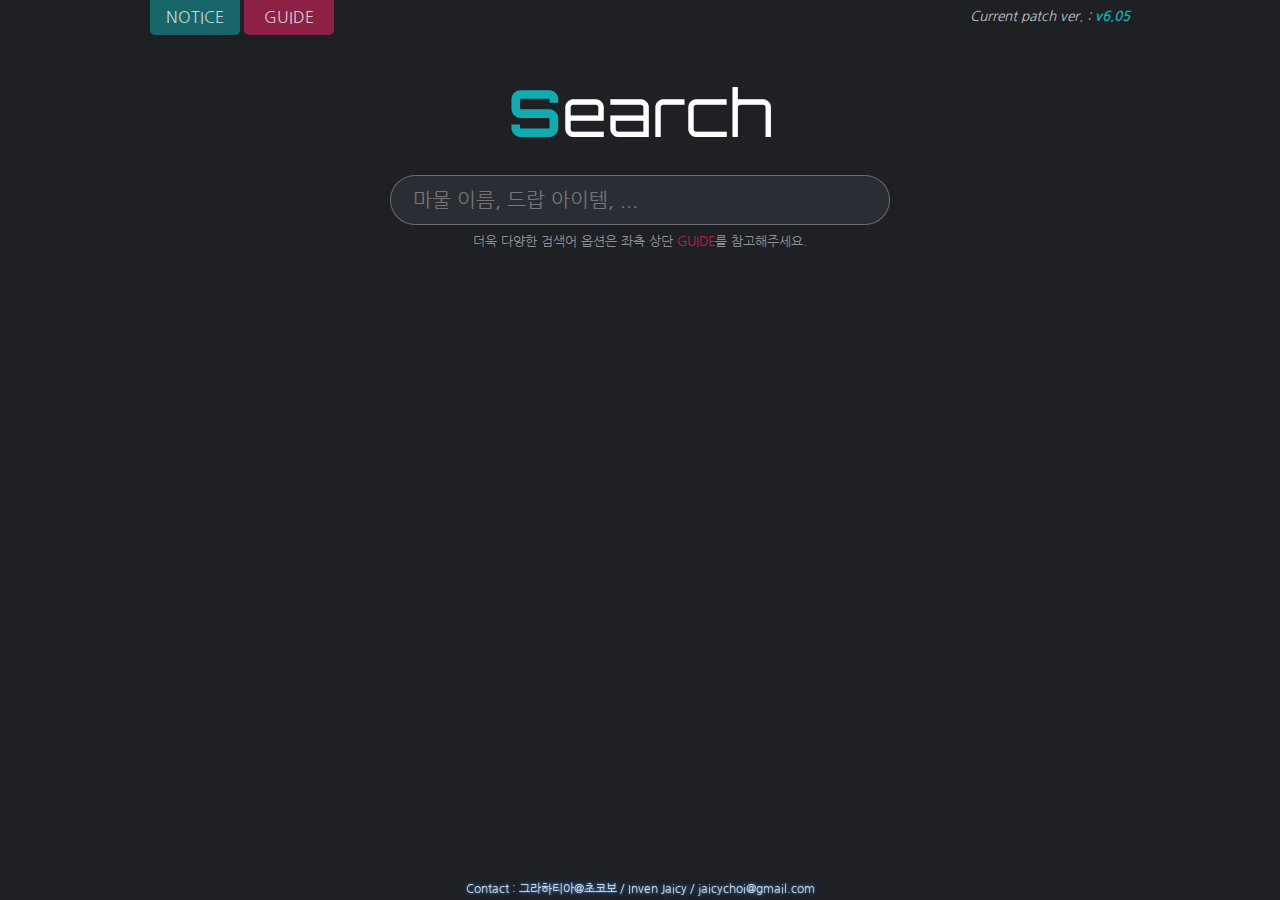
==== index.html @ 9fa477c6 "project copyed" ====
<!DOCTYPE html>
<html lang="en">
<head>
  <meta charset="UTF-8">
  <meta name="viewport" content="width=device-width, initial-scale=1.0, minimum-scale=1.0, maximum-scale=2.0">
  <title>FF14 필드 마물 검색</title>
  <link rel="stylesheet" href="css/reset.css">
  <link rel="stylesheet" href="css/style.css">
  <link rel="stylesheet" href="css/media_query.css">
  <link rel="shortcut icon" href="ico/favicon.ico">
  <script src="js/notice.js"></script>
  <script src="js/data.js"></script>
  <script src="js/hunt_story.js"></script>
</head>
<body id='top'>
  <header>
    <h1 class="title"><span class="title_color">S</span>earch</h1>
  </header>
  <div class="patch_version">
    <p>Current patch ver. : <span>v6.05</span></p>
  </div>
  <div class="notice_btn_wrapper">
    <button class="notice_btn">NOTICE</button>
    <button class="guide_btn">GUIDE</button>
  </div>
  <div class="notice_wrapper">
    <button class="close_btn"></button>
    <div class="notice_content">
      <p class="content_text"></p>
    </div>
  </div>
  <div class="contents">
    <form class="search-form" name="search">
      <input class="search" placeholder="마물 이름, 드랍 아이템, ..." type="text" name="keywords" onkeypress="enter(this.form)">
      <div class="delete_value"></div>
      <button class="submit">Go</button>
      <p class="keywords_guide">더욱 다양한 검색어 옵션은 좌측 상단 <span>GUIDE</span>를 참고해주세요.</p>
    </form>
    <div class="results"></div>
  </div>
  <div id='layer'>
    <div class='layer_content'></div>
  </div>
  <a href='#top' class="top_button"><img src="icon/top_button.png" alt="top button"></a>
  <footer>Contact : 그라하티아@초코보 / Inven Jaicy / jaicychoi@gmail.com</footer>
  <script src="https://ajax.googleapis.com/ajax/libs/jquery/1.11.3/jquery.min.js"></script> 
  <script src="js/script.js"></script>
</body>
</html>
---- css/style.css ----
@import url('https://fonts.googleapis.com/css?family=Orbitron:500,700,900&display=swap');
@import url('https://fonts.googleapis.com/css?family=Nanum+Gothic&display=swap&subset=korean');
@import url('https://fonts.googleapis.com/css?family=Cormorant+Garamond:300i,400i&display=swap');
@import url('https://fonts.googleapis.com/css2?family=Noto+Serif+KR:wght@300;400;500;600;700;800&display=swap');

body{
    position: relative;
    float: left;
    width: 100%;
    font-size: 1em;
    min-width: 320px;
    background-color: rgb(30, 32, 36);
}
body.scroll_lock{
    overflow: hidden;
    background-color: rgba(0, 0, 0, .95);
}
body.view_story{
    overflow: hidden;
}
body.view_map{
    overflow: hidden;
}
body::-webkit-scrollbar {
    display: none;
}
#layer{
    position: absolute;
    width: 100%;
    height: 100%;
    background: rgba(0, 0, 0, 0.5);
    position: fixed;
    top: 0;
    left: 0;
    z-index: 2;
    visibility: hidden;
    opacity: 0;
    transition: all 0.5s ease;
}
.layer_content, .layer_content_story{
    width: 100%;
    height: 100%;
    overflow: auto;
    min-width: 320px;
}
.notice_title{
    font-size: 1.25em;
    font-weight: 600;
}
.notice_wrapper{
    position: absolute;
    margin-top: 125px;
    width: 840px;
    left: 50%;
    transform: translate(-50%, -15vh);
    opacity: 0;
/*     transition: all .3s ease; */
    transition: all .75s ease-in-out;
    z-index: -1;
}
.notice_wrapper.show{
    z-index: 1;
    opacity: 1;
    transform: translate(-50%, 0);
}
.notice_btn_wrapper{
    position: absolute;
    top: 0;
    left: 50%;
    transform: translateX(-50%);
    width: 980px;
    z-index: 1;
}
.notice_btn{
    position: relative;
    width: 90px;
    height: 65px;
    font-family: 'Nanum Gothic', sans-serif;
    font-size: 1em;
    line-height: 93px;
    background-color: rgb(17, 171, 176, 0.5);
    left: 0;
    top: -30px;
    border: none;
    border-radius: 0 0 5px 5px;
    color: rgba(255, 255, 255, 0.75);
    cursor: pointer;
    transition: all .3s ease;
}
.notice_btn:hover, .notice_btn.hold{
    background-color: rgb(17, 171, 176, 0.75);
    color: rgba(255, 255, 255, 1);
    box-shadow: 0 0 10px 3px rgba(255, 255, 255, 0.3);
    top: 0px;
}
.notice_btn:focus{
    outline: none;
}
.guide_btn{
    position: relative;
    width: 90px;
    height: 65px;
    font-family: 'Nanum Gothic', sans-serif;
    font-size: 1em;
    line-height: 93px;
    background-color: rgb(252 32 101 / 50%);
    left: 0;
    top: -30px;
    border: none;
    border-radius: 0 0 5px 5px;
    color: rgba(255, 255, 255, 0.75);
    cursor: pointer;
    transition: all .3s ease;
}
.guide_btn:hover, .guide_btn.hold{
    background-color: rgb(252 32 101 / 50%);
    color: rgba(255, 255, 255, 1);
    box-shadow: 0 0 10px 3px rgba(255, 255, 255, 0.3);
    top: 0px;
}
.notice_content{
    position: relative;
    height: 100%;
    color: black;
    background-color: rgba(255, 255, 255, 0.6);
    border-radius: 5px;
    padding: 40px 20px 40px 60px;
    font-size: 0.97em;
    font-family: 'Nanum Gothic', sans-serif;
    line-height: 1.25em;
/*     max-height: 600px; */
    max-height: 53vh;
    overflow-y: scroll;
}
.notice_content::-webkit-scrollbar{
    width: 27px;
}
.notice_content::-webkit-scrollbar-track {
    background: transparent;
}
.notice_content::-webkit-scrollbar-thumb {
    background: #757575;
    border-radius: 13.5px;
    background-clip: padding-box;
    border: 10px solid transparent;
}
.notice_content::-webkit-scrollbar-thumb:hover{
    background: #555;
    border-radius: 13.5px;
    background-clip: padding-box;
    border: 10px solid transparent;
}
.content_text{
    overflow: auto;
}
.notice_zodiac_icon{
    position: relative;
    top: 5px;
}
.close_btn{
    border: none;
    position: fixed;
    right: 23px;
    top: 11px;
    width: 25px;
    height: 25px;
    cursor: pointer;
    background: url(../icon/close_icon.png) no-repeat;
    background-size: contain;
    filter: invert(100%);
    z-index: 1;
}
.close_btn:focus{
    outline: none;
}
.patch_version{
    position: absolute;
    float: left;
    width: 980px;
    left: 50%;
    transform: translateX(-50%);
    top: 10px;
    text-align: right;
}
.patch_version p{
    color: rgba(255, 255, 255, .75);
    font-family: 'Nanum Gothic', sans-serif;
    font-size: 0.85em;
    font-style: italic;
}
.patch_version p span{
    font-weight: bold;
    color: #11ABB0;
}
.outer_link{
    text-decoration: none;
    color: #3F51B5;
}
.contents{
    position: relative;
    float: left;
    width: 100%;
    height: 100%;
    top: 0;
    left: 0;
    transition: all .75s ease-in-out;
}
.contents.show{
    height: 100vh;
}
.contents.show:after{
    content: '';
    position: absolute;
    top: 0;
    left: 0;
    width: 100%;
    height: 100%;
}
form.scroll{
    position: fixed;
    top: 0;
    padding: 10px 0;
    margin: 0;
    background-color: rgba(30, 32, 36, 0.75);
    z-index: 1;
}
form.up{
    position: relative;
    margin: 30px 0 40px 0;
    padding: 0;
    background-color: transparent;
    z-index: 0;
}
header{
    position: relative;
    width: 100%;
    float: left;
}
.title.blur, .contents.blur{
    filter: blur(7px);
}
.info{
    position: relative;
    color: white;
    font-family: 'Nanum Gothic', sans-serif;
    font-size: 1.125em;
    text-align: center;
    width: 920px;
    padding: 10px 0px 10px 0px;
    border-radius: 7px 7px 0px 0px;
    text-shadow: 0 0 10px #fff, 0 0 15px rgb(255, 223, 165);
    margin: 50px auto 0px;
    background-color: rgba(55, 58, 61, 0.9);
}
.map{
    position: relative;
    width: 920px;
    left: 50%;
    transform: translateX(-50%);
}
.layer_content:after, .script_wrapper:after{
    content: '아무 곳이나 클릭하거나 ESC를 누르면 결과 화면으로 돌아갑니다.';
    font-family: 'Nanum Gothic', sans-serif;
    text-align: center;
    position: relative;
    display: block;
    width: 920px;
    bottom: 0;
    left: 50%;
    transform: translateX(-50%);
    color: white;
    padding: 3px 0;
    margin: 5px 0 30px 0;
    font-size: 0.8em;
    background-color: #232323;
}
.script_wrapper:after{
    width: 100%;
    margin: 5px 0 0 0;
}
.name{
    color: #11ABB0;
}
a:hover{
    font-weight: bold;
}
.script_wrapper{
    position: absolute;
    float: left;
    left: 50%;
    top: 50%;
    transform: translate(-50%, -50%);
    width: 450px;
    font-family: 'Noto Serif KR', serif;
    font-weight: 500;
}
.script_wrapper img{
    width: 100%;
    display: block;
}
.text_wrapper{
    position: absolute;
    top: 0;
    width: 87%;
    left: 50%;
    transform: translateX(-50%);
    font-weight: 400;
}
.script_title{
    position: relative;
    float: left;
    width: 100%;
    text-align: center;
    margin-top: 40px;
    margin-bottom: 43px;
    font-size: 1.275em;
    font-weight: 800;
}
.script{
    position: relative;
    float: left;
    width: 100%;
    display: inline-block;
    margin-bottom: 30px;
    font-size: 1.05em;
    line-height: 1.25em;

}
.npc{
    position: relative;
    float: left;
    width: 100%;
    text-align: right;
    font-style: italic;
    font-size: 0.95em;
}
.title{
    position: relative;
    float: left;
    left: 50%;
    transform: translateX(-50%);
    margin-top: 80px;
    cursor: pointer;
    font-family: 'Orbitron', sans-serif;
    font-size: 4.0625em;
    color: white;
    transition: all .75s ease-in-out;
}
.title_color{
    color: #11ABB0;
    font-weight: bold;
}
.title.zindex{
    z-index: -1;
}
.search-form{
    position: relative;
    float: left;
    width: 100%;
    text-align: center;
    margin-top: 30px;
    margin-bottom: 40px;
    transition: all .3s ease;
}
.search{
    position: relative;
    float: left;
    left: 50%;
    transform: translateX(-50%);
    text-indent: 20px;
    height: 50px;
    width: 500px;
    font-size: 1.25em;
    border: 1px solid rgba(255, 255, 255, .3);
    background-color:  rgba(68, 73, 85, .35);
    border-radius: 25px;
    color: rgba(255, 255, 255, 0.65);
    font-family: 'Nanum Gothic', sans-serif;
    ime-mode: active;
    box-sizing: border-box;
}
.delete_value{
    position: relative;
    width: 20px;
    height: 20px;
    right: 27px;
    top: 15px;
    background: url(../icon/close_icon.png) no-repeat center;
    background-size: contain;
    cursor: pointer;
    display: none;
}
.delete_value.show{
    display: inline-block;
}
.search:hover{
    background-color: rgb(68, 73, 85);
    border: none;
    box-sizing: border-box;
}
.search:focus{
    outline:none;
    color: white;
    background-color: rgb(68, 73, 85);
    border: none;
    box-sizing: border-box;
}
.submit{
    font-family: 'Orbitron', sans-serif;
    font-size: 1.25em;
    border: none;
    color: #fff;
    background-color: #11ABB0;
    padding-top: 14px;
    padding-bottom: 13px;
    padding-left: 25px;
    padding-right: 25px;
    margin-left: -5px;
    vertical-align: middle;
    display: none;
}
.keywords_guide{
    color: rgba(197, 197, 197, .7);
    position: absolute;
    float: left;
    font-family: 'Nanum Gothic', sans-serif;
    font-size: 0.8125em;
    width: 100%;
    bottom: -23px;
    transition: all .5s ease-in-out;
}
.keywords_guide.hide{
    opacity: 0;
}
.keywords_guide span{
    color: rgba(252, 32, 101, .7);
}
.results{
    position: relative;
    float: left;
    left: 50%;
    transform: translateX(-50%);
    width: 980px;
    margin-bottom: 50px;
    color: aliceblue;
}
.not_found {
    font-size: 1.875em;
    text-align: center;
    font-family: 'Nanum Gothic', sans-serif;
}
.total {
    text-align: right;
    font-family: 'Cormorant Garamond', serif;
    font-size: 1.375em;
    font-style: italic;
    font-weight: 300;
    color: rgb(194, 200, 206);
    margin-bottom: 5px;
    z-index: 2;
}
.show_table{
    position: relative;
    float: left;
    width: 100%;
    box-sizing: border-box;
    border-top: 1px solid rgb(62, 66, 88);
    font-family: 'Nanum Gothic', sans-serif;
}
.bottom_line{
    border-bottom: 1px solid rgb(62, 66, 88);
}
ul{
    display: flex;
    flex-direction: row;
}
ul:hover{
    background-color: rgba(68, 73, 85, 0.356);
}
.td_level{
    position: relative; 
    width: 10%;
    font-size: 0.8125em;
    color: rgba(240, 248, 255, 0.733);
}
.level_align{
    position: absolute;
    width: 100%;
    height: 100%;
    display: flex;
    justify-content: center;
    align-items: center;
    margin-left: 5px;
}
.highlight{
    color: yellow;
    font-weight: bold;
}
.td_name{
    position: relative;
    width: 24%;
    z-index: 1;
}
.name_align{
    position: absolute;
    width: 135%;
    height: 100%;
    text-align: left;
    display: flex;
    align-items: center;
    text-indent: 10px;
    text-align: center;
}
.td_name:hover{
    cursor: pointer;
    font-weight: bold;
/*     background-color: aliceblue; */
    transition: all 0.5s linear;
}

.td_hunt{
    position: relative;
    width: 2%;
}
.hunt_icon{
    position: absolute;
    top: 50%;
    transform: translateY(-50%);
    width: 13px;
    height: 17px;
}
.SAB_icon{
    position: absolute;
    top: 50%;
    transform: translateY(-50%);
    width: 17px;
    min-width: 17px;
}
.log_icon{
    position: absolute;
    top: 50%;
    transform: translateY(-50%);
    width: 22px;
    left: -3px;
}
.blu_icon, .fate_icon{
    position: relative;
    float: left;
    margin-left: 7px;
    top: 1px;
}
.zodiac_icon{
    position: relative;
    float: left;
    margin-left: 3px;
    margin-right: -6px;
    width: 23px;
}
.blu_skill{
    position: absolute;
    float: left;
    right: 0px;
    font-size: 0.75em;
    color: #1d86ff;
}
.skill_wrapper{
    position: absolute;
    right: 0;
    width: 50%;
}
.blu_skill_p{
    position: relative;
    float: left;
    text-align: right;
    width: 100%;
    font-size: 0.75em;
    color: #1d86ff;
    line-height: 1.25em;
}
.fate_title{
    position: relative;
    float: left;
    font-size: 0.75em;
    color: #eb8eeb;
    margin-left: -5px;
}
.td_location{
    position: relative;
    width: 25%;
    color: rgba(255, 255, 255, 0.85);
}
.location_align{
    position: absolute;
    width: 100%;
    height: 100%;
    left: 45px;
    display: flex;
    justify-content: center;
    align-items: center;
    text-align: center;
}
.td_coordinate{
    position: relative;
    width: 15%;
    text-align: left;
    color: rgba(240, 248, 255, 0.733);
    font-size: 0.875em;
/*     background-color: green; */
}
.coordinate_align{
    position: absolute;
    width: 100%;
    height: 100%;
    display: flex;
    align-items: center;
    justify-content: center;
}
.td_drop{
    position: relative;
    width: 24%;
    min-height: 25px;
    text-align: left;
    line-height: 160%;
    padding-top: 10px;
    padding-bottom: 10px;
    padding-left:10px;
    color: rgb(124, 185, 187);
}
.td_drop a{
    color: rgb(124, 185, 187);
}
.drop_align{
    position: absolute;
    left: 0;
    top: 50%;
    transform: translateY(-50%);
    padding-left: 10px;
}
#drop p.hover{
    font-weight: bold
}
.drop_align span{
    position: relative;
    display: block;
}
.drop_align span a{
    color: transparent;
}
.nickname{
    cursor: pointer;
    color: #e5b0a6;
    font-size: 0.875em;
    text-align: center;
}
.nickname:hover{
    font-weight: bold;
}
.top_button{
    display: block;
    width: 50px;
    position: fixed;
    right: 16px;
    bottom: 25px;
    transform: translateY(100px);
/*     -webkit-transition: all 1s ease;
    -moz-transition: all 1s ease;
    -o-transition: all 1s ease; */
    transition: all 1s ease;
    z-index: 1;
}
.top_button:before{
    content: 'TOP';
    color: rgba(255, 255, 255, .75);
    font-family: 'Nanum Gothic', sans-serif;
    font-size: 0.85em;
    letter-spacing: 1.5px;
    display: block;
    text-align: center;
    margin-bottom: 5px;
}
.top_button img{
    width: 100%;
}
.top_button.show {
    transform: translateY(0);
}
footer{
    position: fixed;
    bottom: 0px;
    width: 100%;
    text-align: center;
    background-color: rgba(30, 32, 36, 0.8);
    left: 50%;
    transform: translate(-50%, 0%);
    padding: 5px;
    color: rgba(255, 255, 255, 0.7);
    font-family: 'Nanum Gothic', sans-serif;
    font-size: 0.75em;
    text-shadow: 0 0 2px rgba(255, 255, 255, 0.5), 0 0 7px rgb(5, 121, 255);
}
strong{
    font-weight: bold;
}
em{
    font-style: italic;
}
---- css/media_query.css ----
@media screen and (max-width:1200px){
    .notice_wrapper, .notice_btn_wrapper{
        width: 80%;
    }
}
@media screen and (max-width: 980px){
    .patch_version{
        width: 97%;
    }
    .info{
        width: 95%;
    }
    .map{
        width: 95%;
    }
    .results{
        width: 95%;
    }
    .layer_content:after{
        width: 95%;
    }
    .notice_wrapper{
        margin-top: 100px;
    }
    .notice_content{
        padding: 30px 25px 30px 50px;
    }
    .notice_content::-webkit-scrollbar{
        width: 13px;
    }
    .notice_content::-webkit-scrollbar-thumb {
        border: 4px solid transparent;
    }
    .notice_content::-webkit-scrollbar-thumb:hover{
        border: 4px solid transparent;
    }
    .close_btn{
        right: 11px;
        width: 23px;
        height: 23px;
    }
}
@media screen and (max-width: 950px){
    .name_align{
        width: 140%;
    }
    .location_align{
        left: 55px;
    }
}
@media screen and (max-width: 900px){
    .name_align{
        width: 135%;
    }
    .blu_skill, .skill_wrapper, .fate_title{
        display: none;
    }
    .location_align{
        left: 15px;
    }
}
@media screen and (max-width: 768px){
    body{
        font-size: 0.9em;
    }
    .td_level{
        width: 8%
    }
    .td_name{
        width: 33%;
    }
    .td_location{
        width: 28%;
    }
    .location_align{
        left: 0px;
    }
    .td_drop{
        width: 25%;
    }
    .top_button{
        width: 45px;
        bottom: 20px;
        transform: translateY(95px);
    }
    .top_button:before{
        margin-bottom: 3px;
    }
    .notice_wrapper{
        margin-top: 90px;
    }
    .notice_content{
        padding: 30px 30px 30px 50px;
    }
    .notice_content::-webkit-scrollbar{
        width: 10px;
    }
    .notice_content::-webkit-scrollbar-thumb {
        border: 3px solid transparent;
    }
    .notice_content::-webkit-scrollbar-thumb:hover{
        border: 3px solid transparent;
    }
    .script_wrapper{
        width: 425px;
    }
    .script_title{
        margin-top: 40px;
        margin-bottom: 35px;
        font-size: 1.35em;
    }
    .script{
        margin-bottom: 25px;
        font-size: 1.1em;
    }
    .npc{
        font-size: 1em;
    }
}
@media screen and (max-width: 620px){
    .patch_version p{
        font-size: 0.825em;
    }
    .title{
        margin-top: 60px;
    }
    .search{
        width: 75%;
    }
    .submit{
/*         display: block; */
    }
    .td_level{
        width: 8%
    }
    .td_drop{
        width: 31%;
    }
    .hunt_icon{
        width: 10px;
        height: 15px;
        padding-left: 3.5px;
    }
    .SAB_icon{
        width: 13px;
        min-width: 13px;
        padding-left: 3.5px;
    }
    .log_icon{
        width: 17px;
        left: 1px;
    }
    .blu_icon{
        margin-left: 5px;
        width: 19px;
    }
    .fate_icon{
        width: 19px;
    }
    .td_coordinate{
        display: none;
    }
    .notice_btn, .guide_btn{
        width: 85px;
        height: 62px;
        font-size: 0.97em;
        line-height: 89px;
    }
    .notice_btn:hover, .notice_btn.hold, .guide_btn:hover, .guide_btn.hold{
        top: -10px;
    }
    .notice_wrapper{
        margin-top: 12.5%;
    }
    .notice_content{
        padding: 25px 20px 25px 40px;
        max-height: 70vh;
    }
    .notice_content::-webkit-scrollbar{
        width: 10px;
    }
    .close_btn{
        right: 10px;
        width: 20px;
        height: 20px;
    }
    .info{
        font-size: 1.1em;
    }
}
@media screen and (max-width: 480px){
    body{
        font-size: 0.85em;
    }
    .patch_version p{
        font-size: 0.8em;
    }
    .search{
        width: 80%;
        height: 48px;
        border-radius: 24px;
    }
    .show_table{
        line-height: 16px;
    }
    .top_button{
        width: 40px;
        bottom: 20px;
        transform: translateY(95px);
    }
    .top_button:before{
        font-size: 0.8em;
        letter-spacing: 1.3px;
        margin-bottom: 3px;
    }
    .notice_content{
        padding: 20px 23px 20px 35px;
    }
    .notice_content::-webkit-scrollbar{
        width: 4px;
    }
    .notice_content::-webkit-scrollbar-thumb {
        background-clip: unset;
        border: none;
    }
    .notice_content::-webkit-scrollbar-thumb:hover{
        border: none;
    }
    .notice_btn, .guide_btn{
        width: 80px;
        height: 60px;
        font-size: 0.95em;
        line-height: 88px;
    }
    .notice_btn:hover, .notice_btn.hold, .guide_btn:hover, .guide_btn.hold{
        top: -15px;
    }
    .close_btn{
        right: 8px;
        width: 18px;
        height: 18px;
    }
    .content_text{
        position: relative;
        margin-top: 10px;
    }
    .name_align{
        width: 100%;
    }
    .blu_icon, .fate_icon{
        width: 18px;
    }
    .zodiac_icon{
        margin-left: 0px;
        margin-right: -2px;
        width: 22px;
    }
    .blu_skill{
        position: relative;
        float: left;
        font-size: 0.8em;
    }
    .blu_skill:before{
        content: none;    
    }
    .info{
        font-size: 1em;
        padding: 8px 0px 8px 0px;
    }
    .script_wrapper{
        width: 360px;
    }
    .script_title{
        margin-top: 30px;
        margin-bottom: 27px;
    }
    .script{
        margin-bottom: 15px;
        font-size: 1.085em;
    }
    .npc{
        font-size: 0.95em;
    }
}
@media screen and (max-width: 400px){
    .patch_version p{
        font-size: 0.785em;
    }
    .search{
        height: 46px;
        border-radius: 23px;
    }
    .notice_btn, .guide_btn{
        width: 78px;
        height: 59px;
        font-size: 0.95em;
        line-height: 87px;
    }
    .notice_btn:hover, .notice_btn.hold, .guide_btn:hover, .guide_btn.hold{
        top: -17px;
    }
    .td_name{
        width: 33%;
    }
    .name_align{
        text-indent: 2px;
    }
    .td_location{
        width: 28%;
    }
    .hunt_icon, .SAB_icon, .log_icon{
        display: none;
    }
    .blu_icon, .fate_icon{
        margin-left: 4px;
        width: 17px;
    }
    .zodiac_icon{
        margin-right: -4px;
        width: 21px;
    }
    .info{
        font-size: 0.97em;
        padding: 7px 0px 7px 0px;
    }
    .script_wrapper{
        width: 310px;
    }
    .script_title{
        margin-top: 25px;
        margin-bottom: 20px;
        font-size: 1.2em;
    }
    .script{
        margin-bottom: 13px;
        font-size: 0.985em;
        line-height: 1.2em;
    }
}
@media screen and (max-width: 320px){
    body{
        font-size: 0.8em;
    }
    .notice_btn, .guide_btn{
        width: 73px;
        height: 58px;
        font-size: 0.95em;
        line-height: 87px;
    }
    .search{
        height: 44px;
        border-radius: 22px;
    }
    .delete_value{
        width: 18px;
        height: 20px;
        right: 27px;
        top: 12px;
    }
    .notice_content{
        top: 10px;
    }
    .close_btn{
        top: 21px;
    }
    .info{
        font-size: 0.9125em;
        padding: 6px 0px 6px 0px;
    }
    .script_wrapper{
        width: 285px;
    }
    .text_wrapper{
        width: 90%;
    }
    .script_title{
        margin-top: 20px;
        margin-bottom: 17px;
        font-size: 1.15em;
    }
    .script{
        margin-bottom: 11px;
        font-size: 0.985em;
    }
    .npc{
        font-size: 0.875em;
    }
}
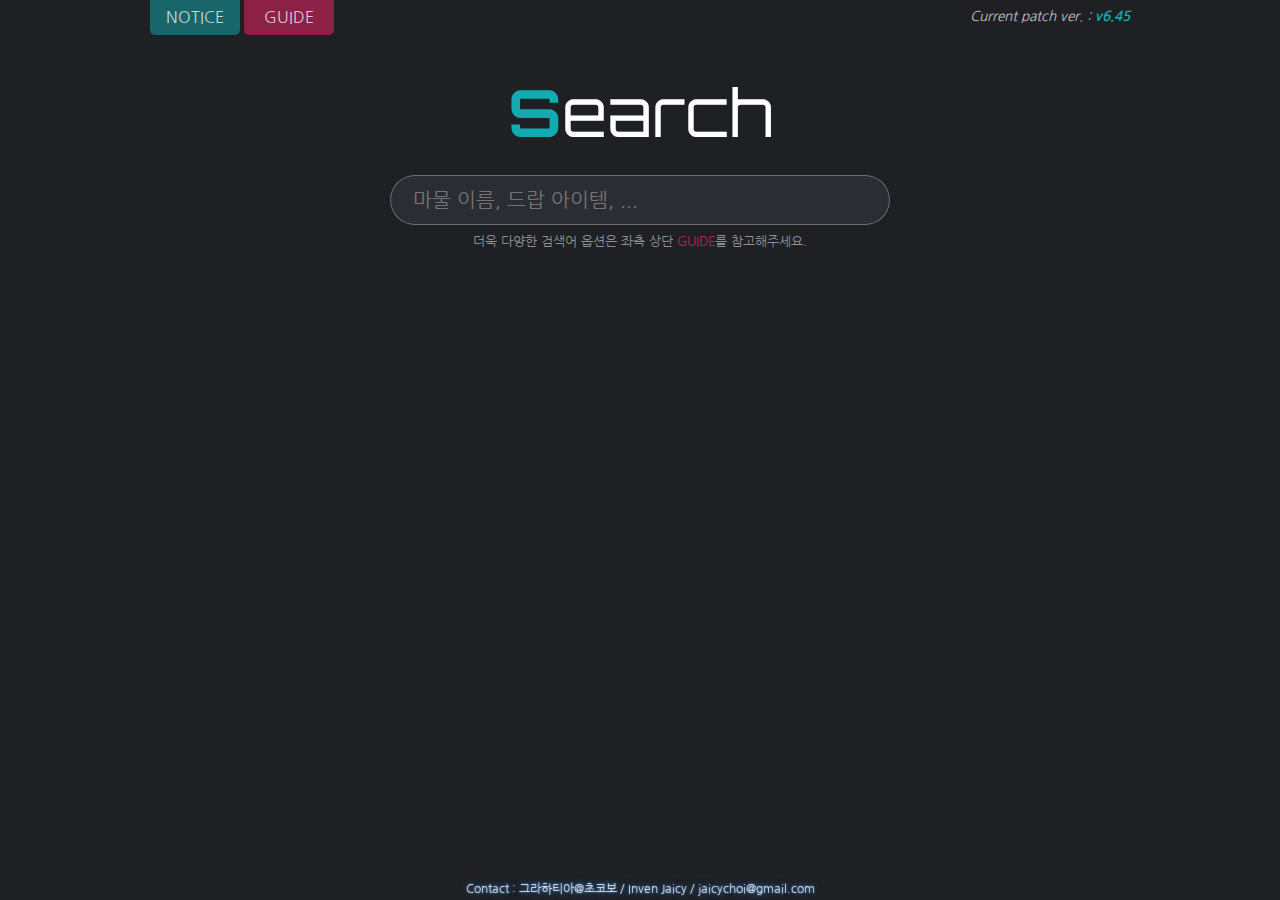
==== commit 76baf78a: "v6.45 blue mage info added" ====
--- a/index.html
+++ b/index.html
@@ -17,7 +17,7 @@
     <h1 class="title"><span class="title_color">S</span>earch</h1>
   </header>
   <div class="patch_version">
-    <p>Current patch ver. : <span>v6.05</span></p>
+    <p>Current patch ver. : <span>v6.45</span></p>
   </div>
   <div class="notice_btn_wrapper">
     <button class="notice_btn">NOTICE</button>
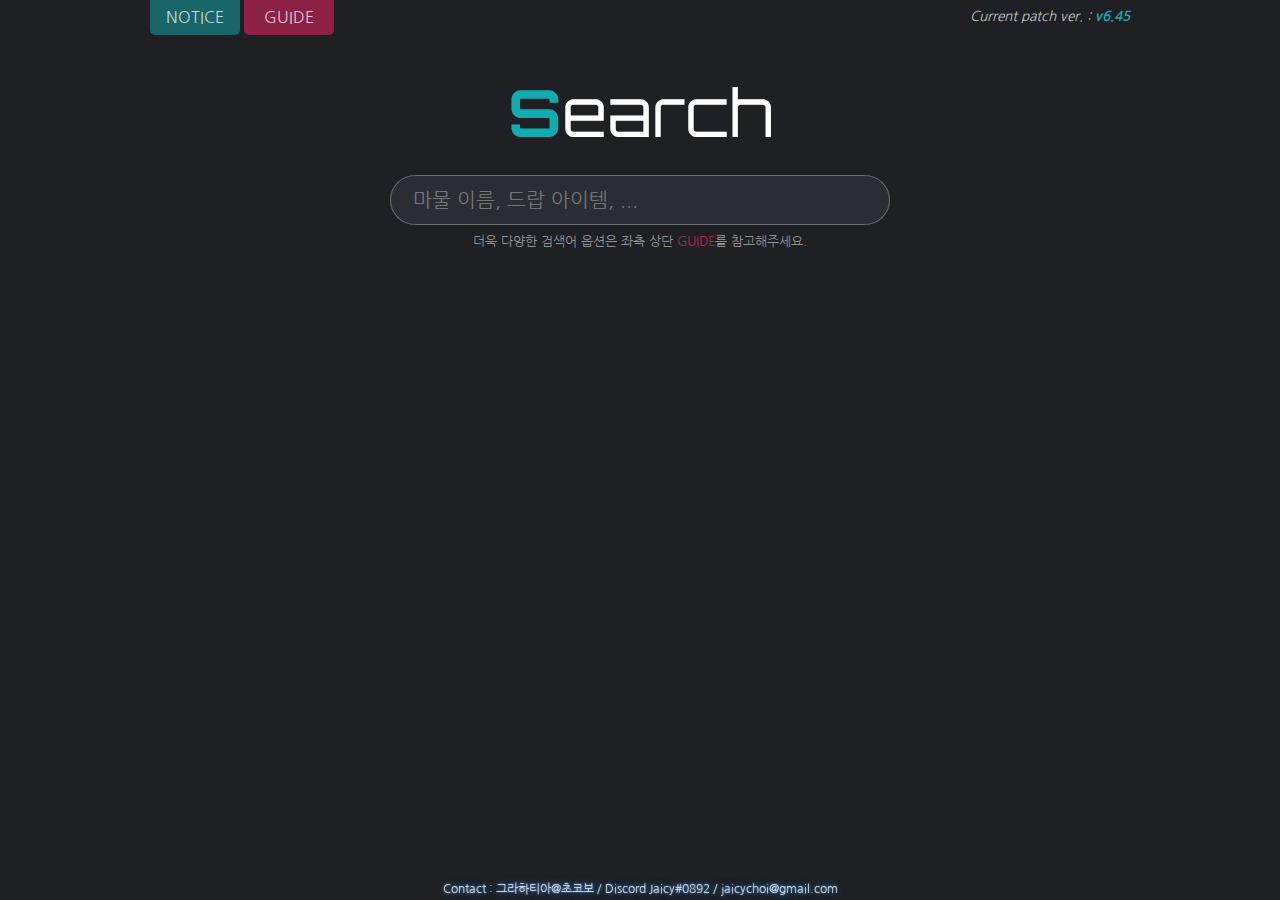
==== commit 3948a683: "footer text modified" ====
--- a/index.html
+++ b/index.html
@@ -42,7 +42,7 @@
     <div class='layer_content'></div>
   </div>
   <a href='#top' class="top_button"><img src="icon/top_button.png" alt="top button"></a>
-  <footer>Contact : 그라하티아@초코보 / Inven Jaicy / jaicychoi@gmail.com</footer>
+  <footer>Contact : 그라하티아@초코보 / Discord Jaicy#0892 / jaicychoi@gmail.com</footer>
   <script src="https://ajax.googleapis.com/ajax/libs/jquery/1.11.3/jquery.min.js"></script> 
   <script src="js/script.js"></script>
 </body>
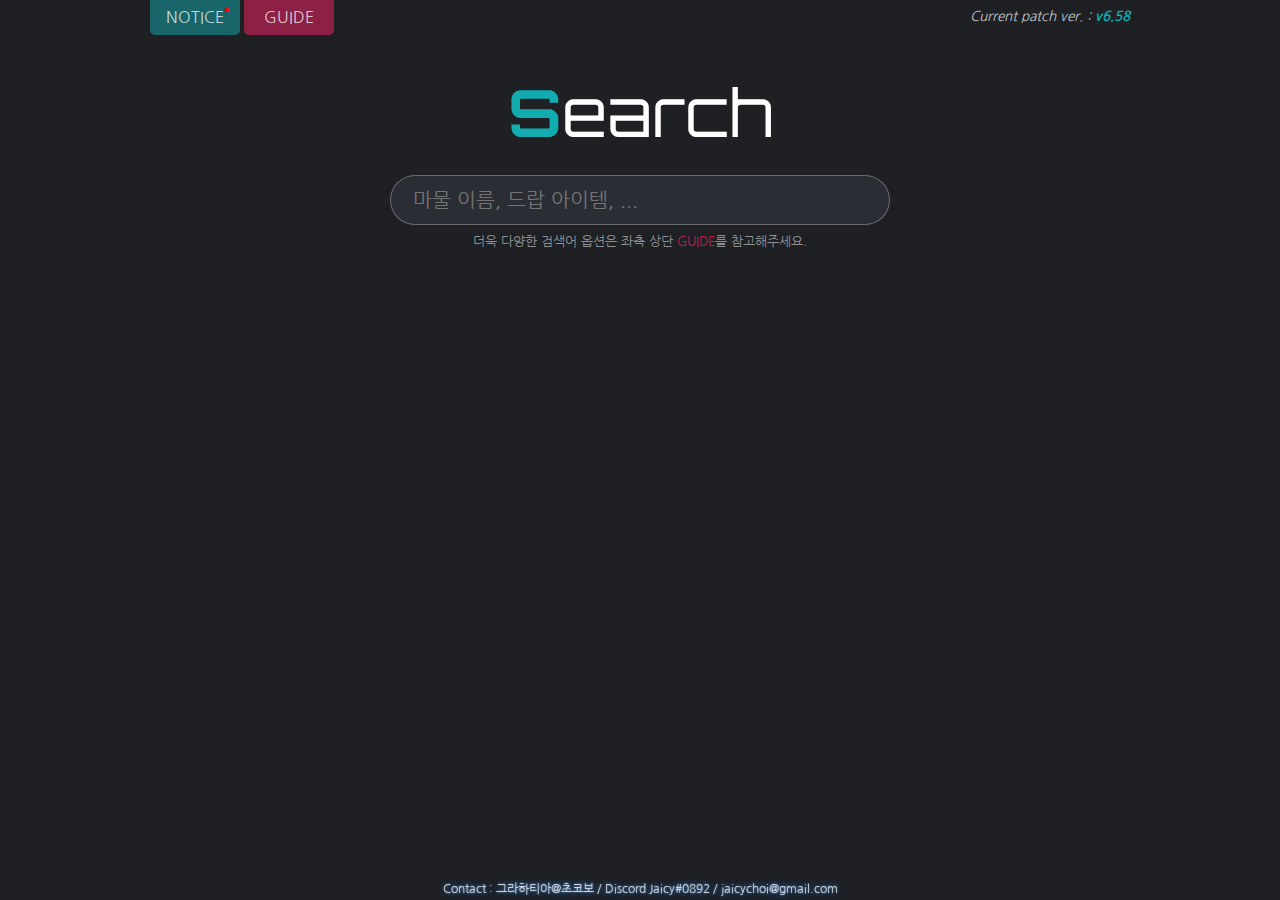
==== commit 42e9190f: "v7.0 notice added" ====
--- a/index.html
+++ b/index.html
@@ -17,10 +17,10 @@
     <h1 class="title"><span class="title_color">S</span>earch</h1>
   </header>
   <div class="patch_version">
-    <p>Current patch ver. : <span>v6.45</span></p>
+    <p>Current patch ver. : <span>v6.58</span></p>
   </div>
   <div class="notice_btn_wrapper">
-    <button class="notice_btn">NOTICE</button>
+    <button class="notice_btn">NOTICE<sup class="notice_dot">●</sup></button>
     <button class="guide_btn">GUIDE</button>
   </div>
   <div class="notice_wrapper">
--- a/css/style.css
+++ b/css/style.css
@@ -46,6 +46,10 @@
 .notice_title{
     font-size: 1.25em;
     font-weight: 600;
+}
+.notice_font_style{
+    color: rgb(201, 0, 0);
+    font-style: italic;
 }
 .notice_wrapper{
     position: absolute;
@@ -95,6 +99,12 @@
 }
 .notice_btn:focus{
     outline: none;
+}
+.notice_dot{
+    position: absolute;
+    color: red;
+    font-size: 0.3em;
+    top:-6px;
 }
 .guide_btn{
     position: relative;
